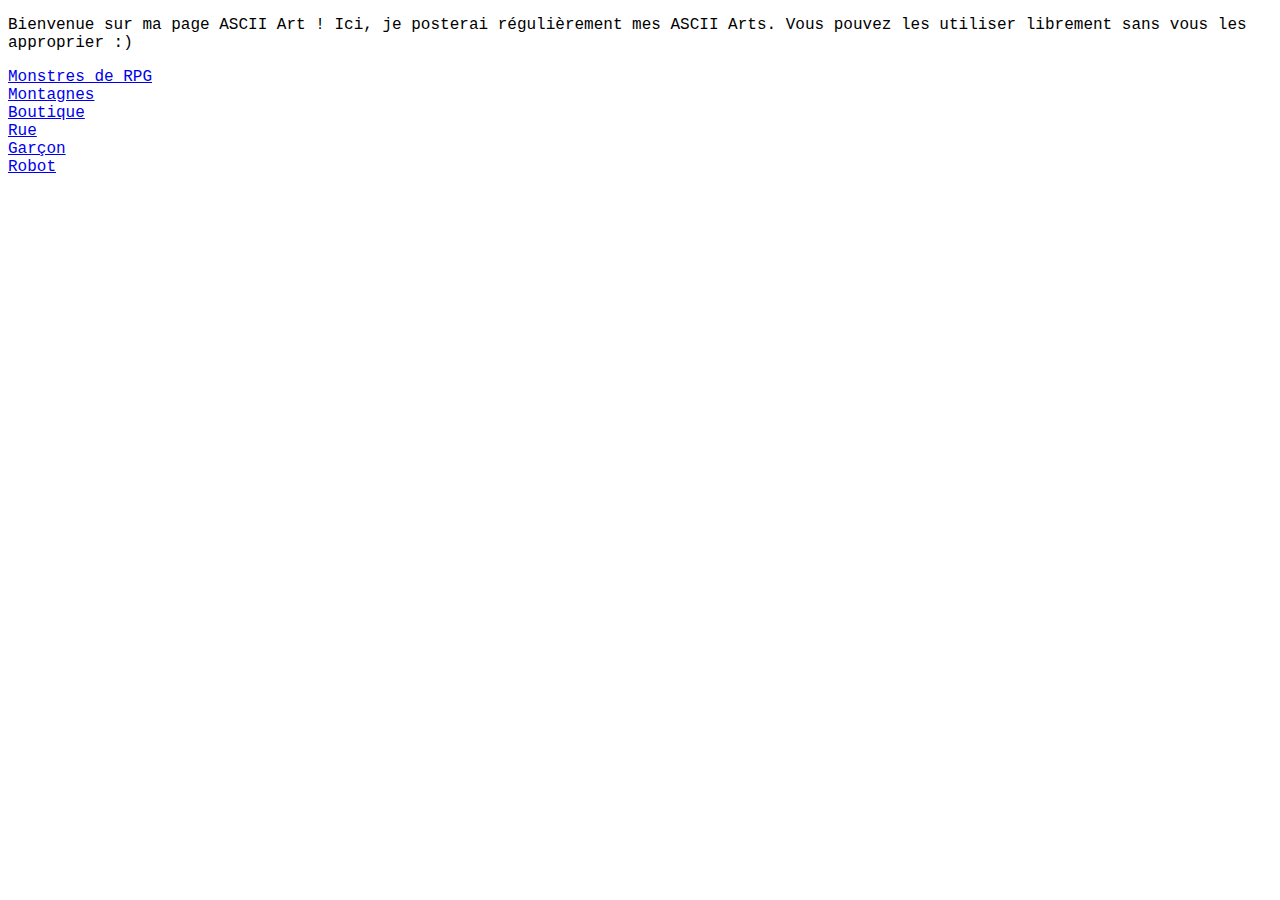
==== AsciiArt.html @ c3d582c9 "Add files via upload" ====
<!DOCTYPE html>
<html>
    <head>
        <meta charset="utf-8" />
        <link rel="stylesheet" href="style.css" />
        <title>MrGargoyle - ASCII Art</title>
    </head>
    <body>
    <p> Bienvenue sur ma page ASCII Art ! Ici, je posterai régulièrement mes ASCII Arts.
    Vous pouvez les utiliser librement sans vous les approprier :) </p>
    <p>
    <a href="monsters">Monstres de RPG</a><br />
    <a href="montains">Montagnes</a><br />
    <a href="shop">Boutique</a><br />
    <a href="street">Rue</a><br />
    <a href="boy.txt">Garçon</a><br />
    <a href="Robot.txt">Robot</a><br />
    </p>
    </body>
</html>
---- style.css ----
p
{
    font-family: "Courier New";
}
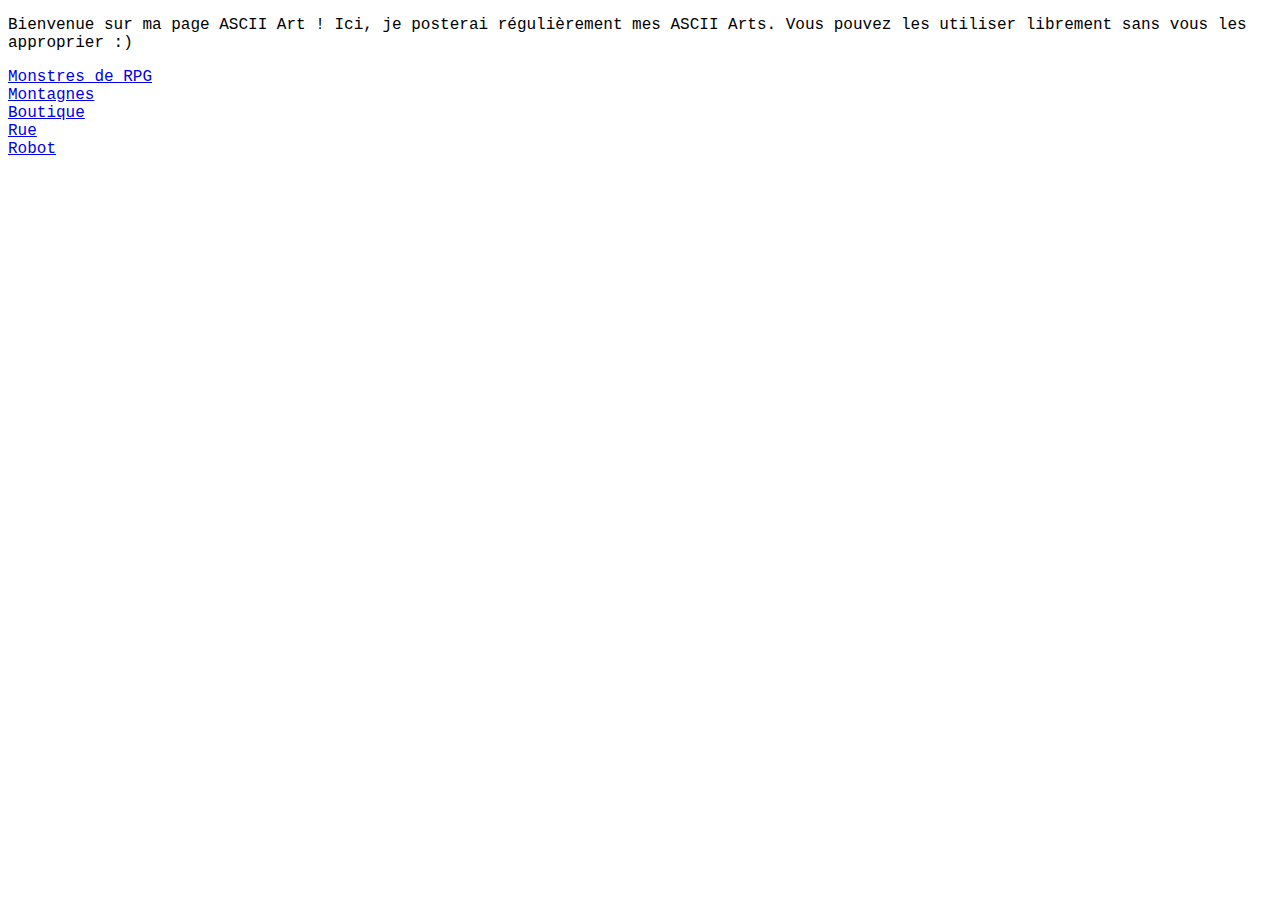
==== commit 043ad98e: "Update AsciiArt.html" ====
--- a/AsciiArt.html
+++ b/AsciiArt.html
@@ -9,12 +9,11 @@
     <p> Bienvenue sur ma page ASCII Art ! Ici, je posterai régulièrement mes ASCII Arts.
     Vous pouvez les utiliser librement sans vous les approprier :) </p>
     <p>
-    <a href="monsters">Monstres de RPG</a><br />
-    <a href="montains">Montagnes</a><br />
-    <a href="shop">Boutique</a><br />
-    <a href="street">Rue</a><br />
-    <a href="boy.txt">Garçon</a><br />
+    <a href="monsters.txt">Monstres de RPG</a><br />
+    <a href="montains.txt">Montagnes</a><br />
+    <a href="shop.txt">Boutique</a><br />
+    <a href="street.txt">Rue</a><br />
     <a href="Robot.txt">Robot</a><br />
     </p>
     </body>
-</html>+</html>
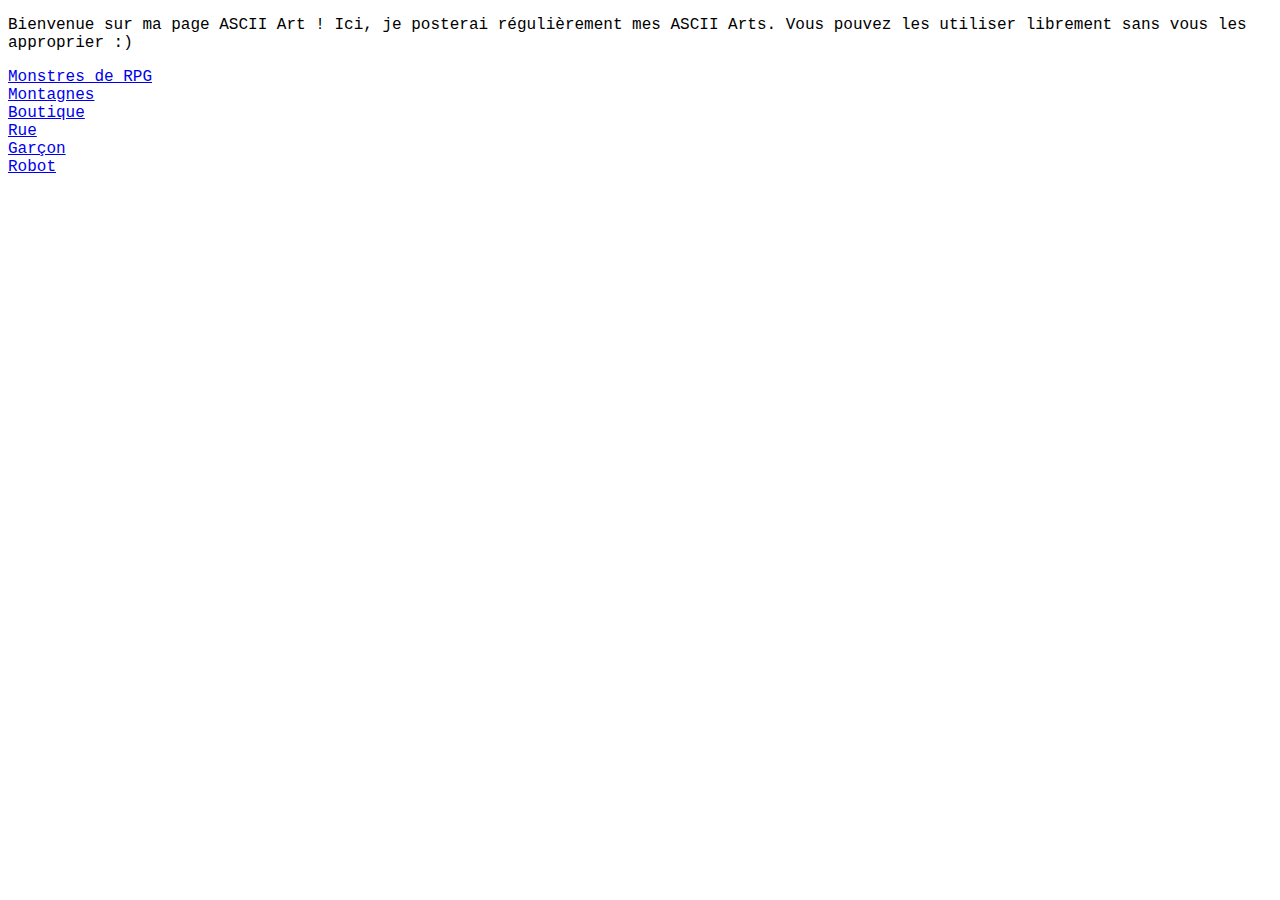
==== commit cdbefe88: "Add files via upload" ====
--- a/AsciiArt.html
+++ b/AsciiArt.html
@@ -13,7 +13,8 @@
     <a href="montains.txt">Montagnes</a><br />
     <a href="shop.txt">Boutique</a><br />
     <a href="street.txt">Rue</a><br />
+    <a href="boy.txt">Garçon</a><br />
     <a href="Robot.txt">Robot</a><br />
     </p>
     </body>
-</html>
+</html>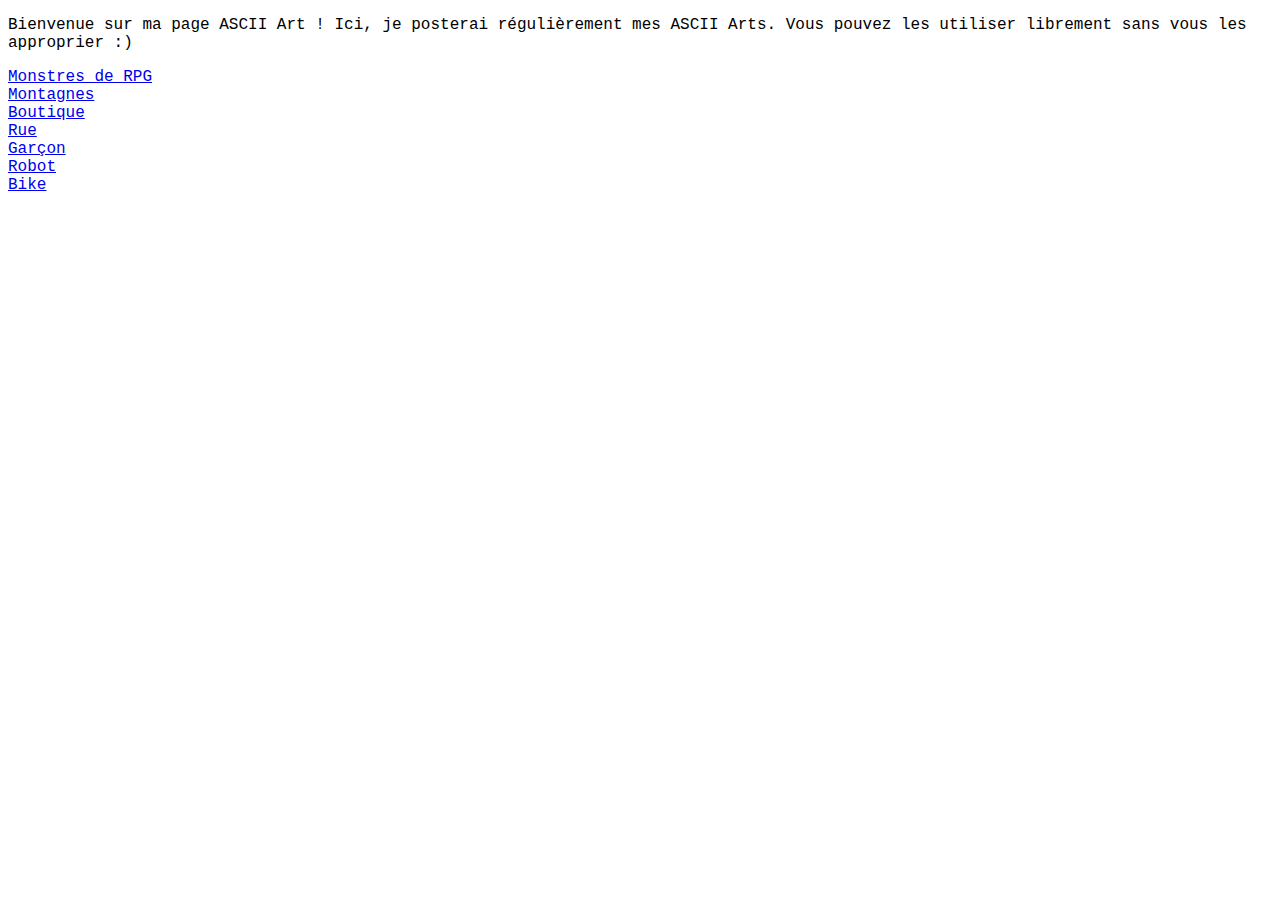
==== commit b88979d8: "Update AsciiArt.html" ====
--- a/AsciiArt.html
+++ b/AsciiArt.html
@@ -15,6 +15,7 @@
     <a href="street.txt">Rue</a><br />
     <a href="boy.txt">Garçon</a><br />
     <a href="Robot.txt">Robot</a><br />
+    <a href="bike_animation.txt">Bike</a><br />
     </p>
     </body>
-</html>+</html>
--- a/style.css
+++ b/style.css
@@ -1,4 +1,4 @@
 p
 {
-    font-family: "Courier New";
-}+    font-family: courier;
+}
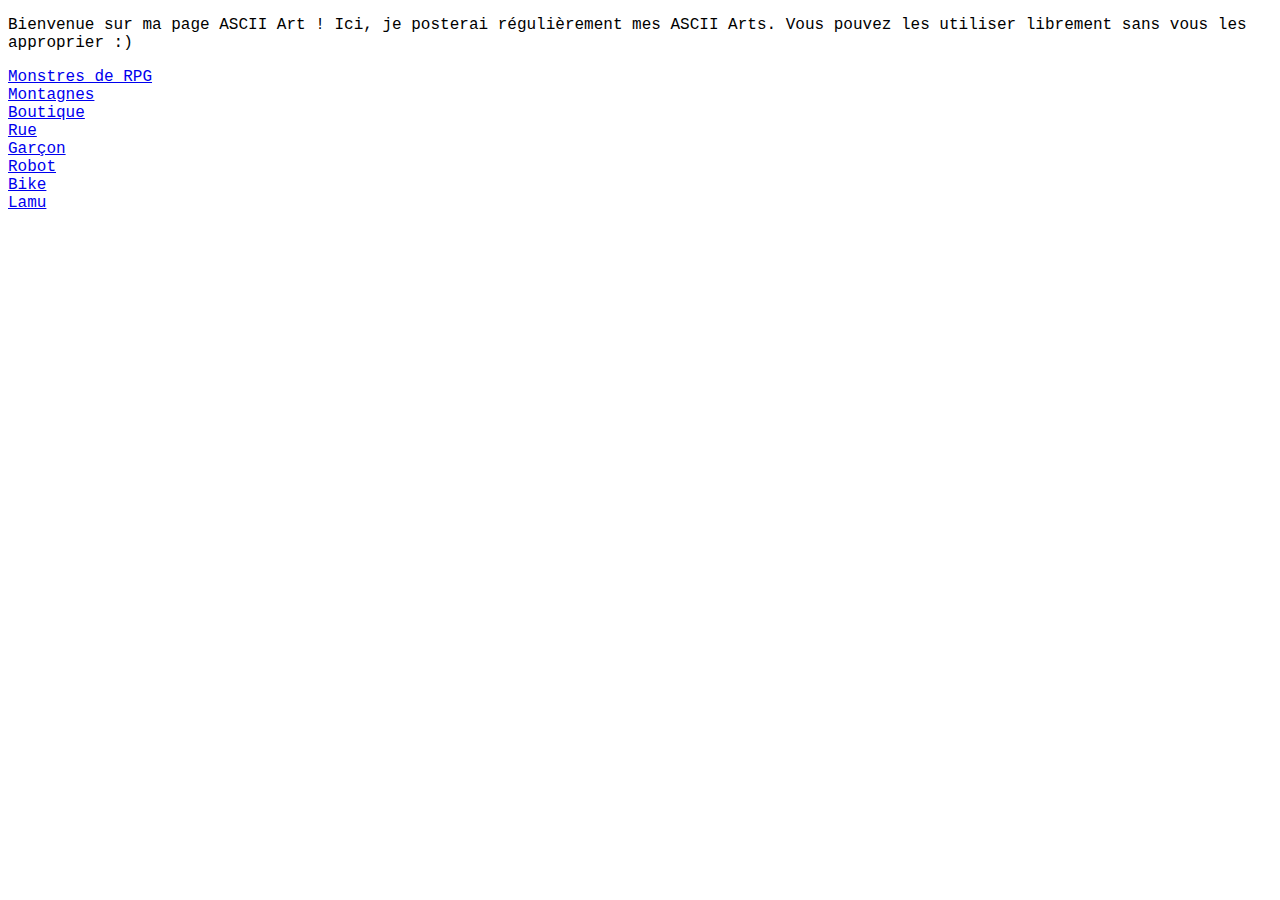
==== commit c990abff: "Update AsciiArt.html" ====
--- a/AsciiArt.html
+++ b/AsciiArt.html
@@ -15,7 +15,8 @@
     <a href="street.txt">Rue</a><br />
     <a href="boy.txt">Garçon</a><br />
     <a href="Robot.txt">Robot</a><br />
-    <a href="bike_animation.txt">Bike</a><br />
+    <a href="bike_animation.html">Bike</a><br />
+        <a href="lamu.txt">Lamu</a><br />
     </p>
     </body>
 </html>
